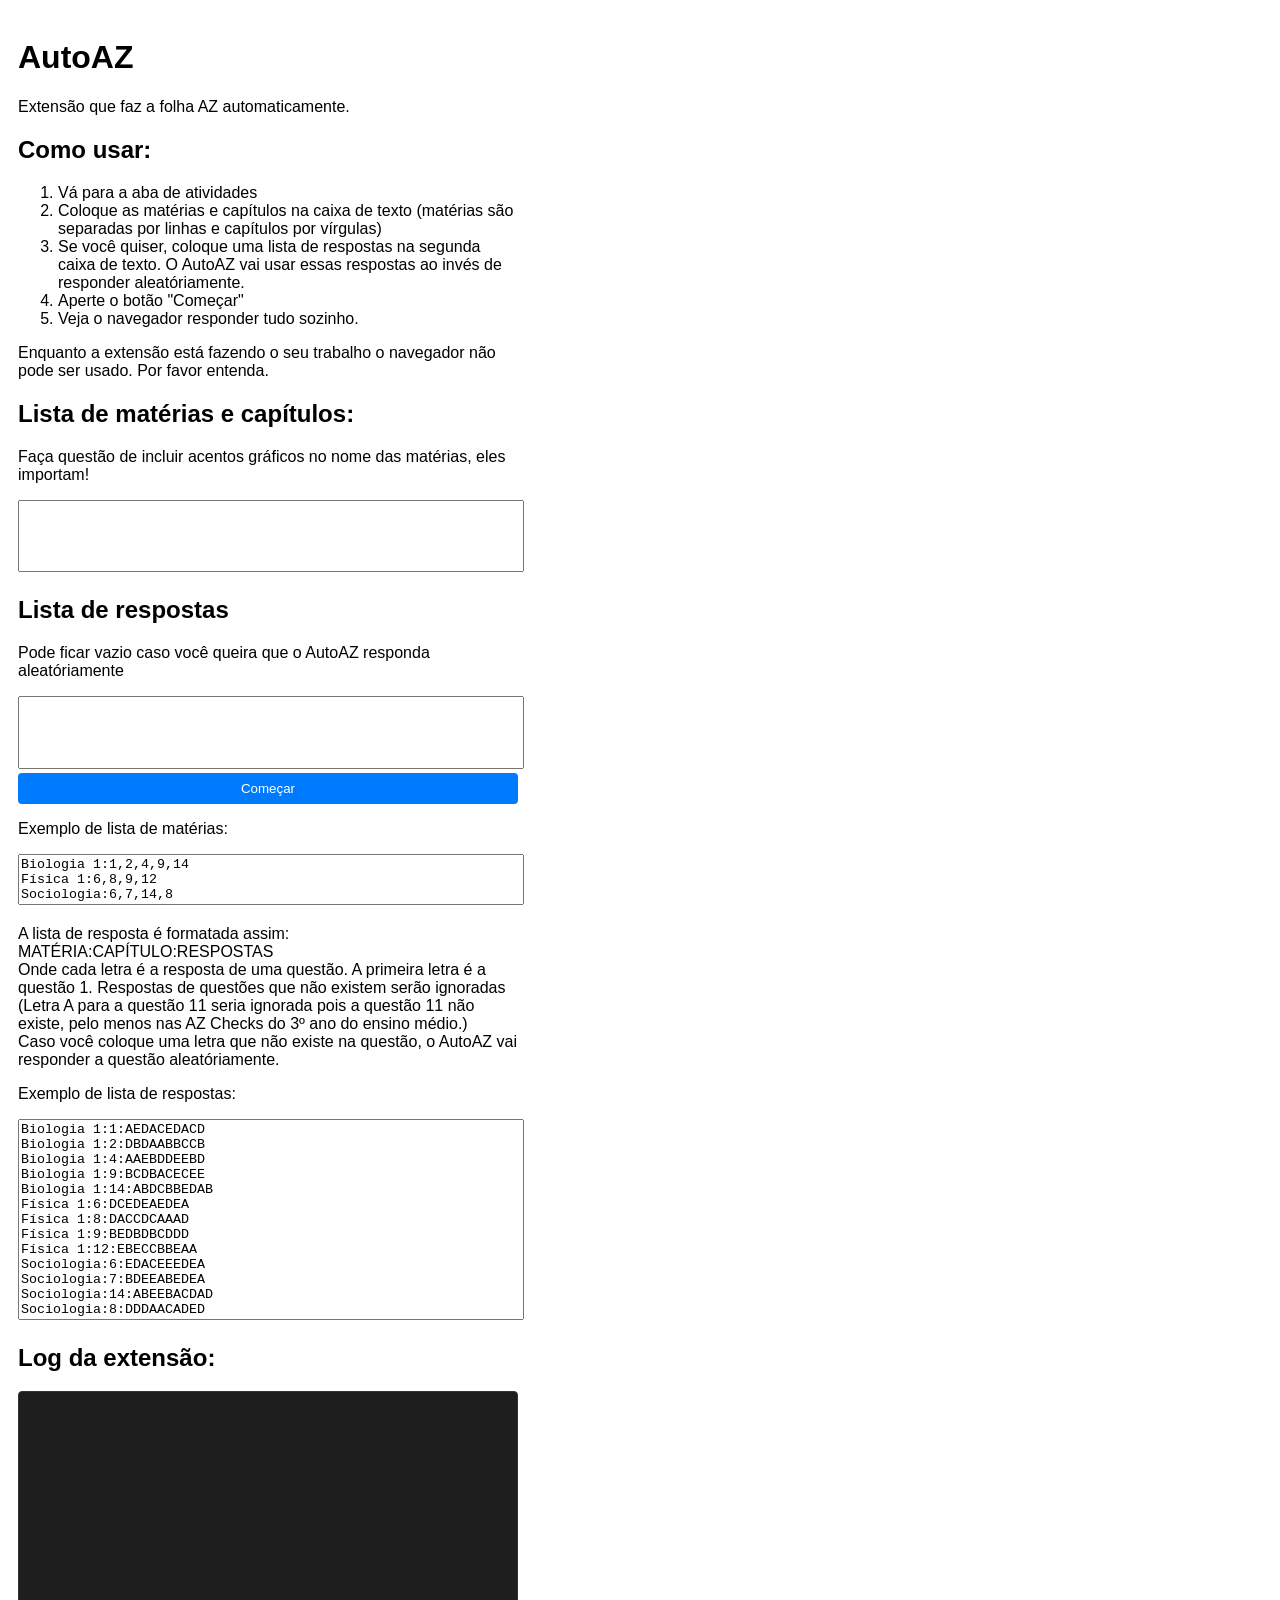
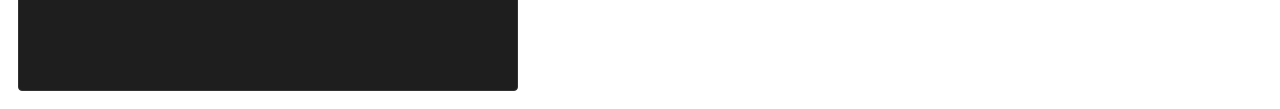
==== src/index.html @ 2e8b0e62 "O Commit Primordial" ====
<!doctype html>
<html lang="en">
    <head>
        <meta charset="UTF-8" />
        <meta name="viewport" content="width=device-width, initial-scale=1.0" />
        <title>Document</title>
        <style>
            body {
                width: 500px;
                font-family: sans-serif;
                padding: 10px;
            }

            textarea {
                field-sizing: content;
                min-height: 5em;
                min-width: 100%;
                resize: none;
            }

            button {
                width: 100%;
                padding: 8px;
                background-color: #007bff;
                color: white;
                border: none;
                border-radius: 4px;
                cursor: pointer;
            }

            button:hover {
                background-color: #0056b3;
            }

            .log-container {
                width: 100%;
                height: 300px;
                background-color: #1e1e1e;
                /* Dark terminal background */
                color: #ffffff;
                /* Default text color */
                font-family: "Courier New", Courier, monospace;
                padding: 10px;
                overflow-y: auto;
                /* Makes it scrollable like a textarea */
                border: 1px solid #333;
                border-radius: 4px;
                box-sizing: border-box;
                line-height: 1.5;
            }

            /* Log Level Colors */
            .log-time {
                color: #888888;
            }

            .log-info {
                color: #4caf50;
                font-weight: bold;
            }

            /* Green */
            .log-warn {
                color: #ff9800;
                font-weight: bold;
            }

            /* Orange */
            .log-error {
                color: #f44336;
                font-weight: bold;
            }

            /* Red */
        </style>
    </head>

    <body>
        <h1>AutoAZ</h1>
        <p>Extensão que faz a folha AZ automaticamente.</p>
        <h2>Como usar:</h2>
        <ol>
            <li>Vá para a aba de atividades</li>
            <li>
                Coloque as matérias e capítulos na caixa de texto (matérias são
                separadas por linhas e capítulos por vírgulas)
            </li>
            <li>
                Se você quiser, coloque uma lista de respostas na segunda caixa
                de texto. O AutoAZ vai usar essas respostas ao invés de
                responder aleatóriamente.
            </li>
            <li>Aperte o botão "Começar"</li>
            <li>Veja o navegador responder tudo sozinho.</li>
        </ol>
        <p>
            Enquanto a extensão está fazendo o seu trabalho o navegador não pode
            ser usado. Por favor entenda.
        </p>
        <h2>Lista de matérias e capítulos:</h2>
        <p>
            Faça questão de incluir acentos gráficos no nome das matérias, eles
            importam!
        </p>
        <textarea id="lista"></textarea>
        <h2>Lista de respostas</h2>
        <p>
            Pode ficar vazio caso você queira que o AutoAZ responda
            aleatóriamente
        </p>
        <textarea id="respostas"></textarea>
        <button id="vamos-comecar-a-trollagem">Começar</button>
        <p>Exemplo de lista de matérias:</p>

        <!-- prettier-ignore-start -->
        <textarea readonly="true" style="min-height: auto">
Biologia 1:1,2,4,9,14
Física 1:6,8,9,12
Sociologia:6,7,14,8</textarea>
        <p>
            A lista de resposta é formatada assim: MATÉRIA:CAPÍTULO:RESPOSTAS<br />Onde
            cada letra é a resposta de uma questão. A primeira letra é a questão
            1. Respostas de questões que não existem serão ignoradas (Letra A
            para a questão 11 seria ignorada pois a questão 11 não existe, pelo
            menos nas AZ Checks do 3º ano do ensino médio.)<br />Caso você
            coloque uma letra que não existe na questão, o AutoAZ vai responder
            a questão aleatóriamente.
        </p>
        <p>Exemplo de lista de respostas:</p>
        <textarea readonly="true" style="min-height: auto">
Biologia 1:1:AEDACEDACD
Biologia 1:2:DBDAABBCCB
Biologia 1:4:AAEBDDEEBD
Biologia 1:9:BCDBACECEE
Biologia 1:14:ABDCBBEDAB
Física 1:6:DCEDEAEDEA
Física 1:8:DACCDCAAAD
Física 1:9:BEDBDBCDDD
Física 1:12:EBECCBBEAA
Sociologia:6:EDACEEEDEA
Sociologia:7:BDEEABEDEA
Sociologia:14:ABEEBACDAD
Sociologia:8:DDDAACADED</textarea>

        <!-- prettier-ignore-end -->
        <h2>Log da extensão:</h2>
        <div id="log-console" class="log-container"></div>
        <script src="popup.js"></script>
    </body>
</html>
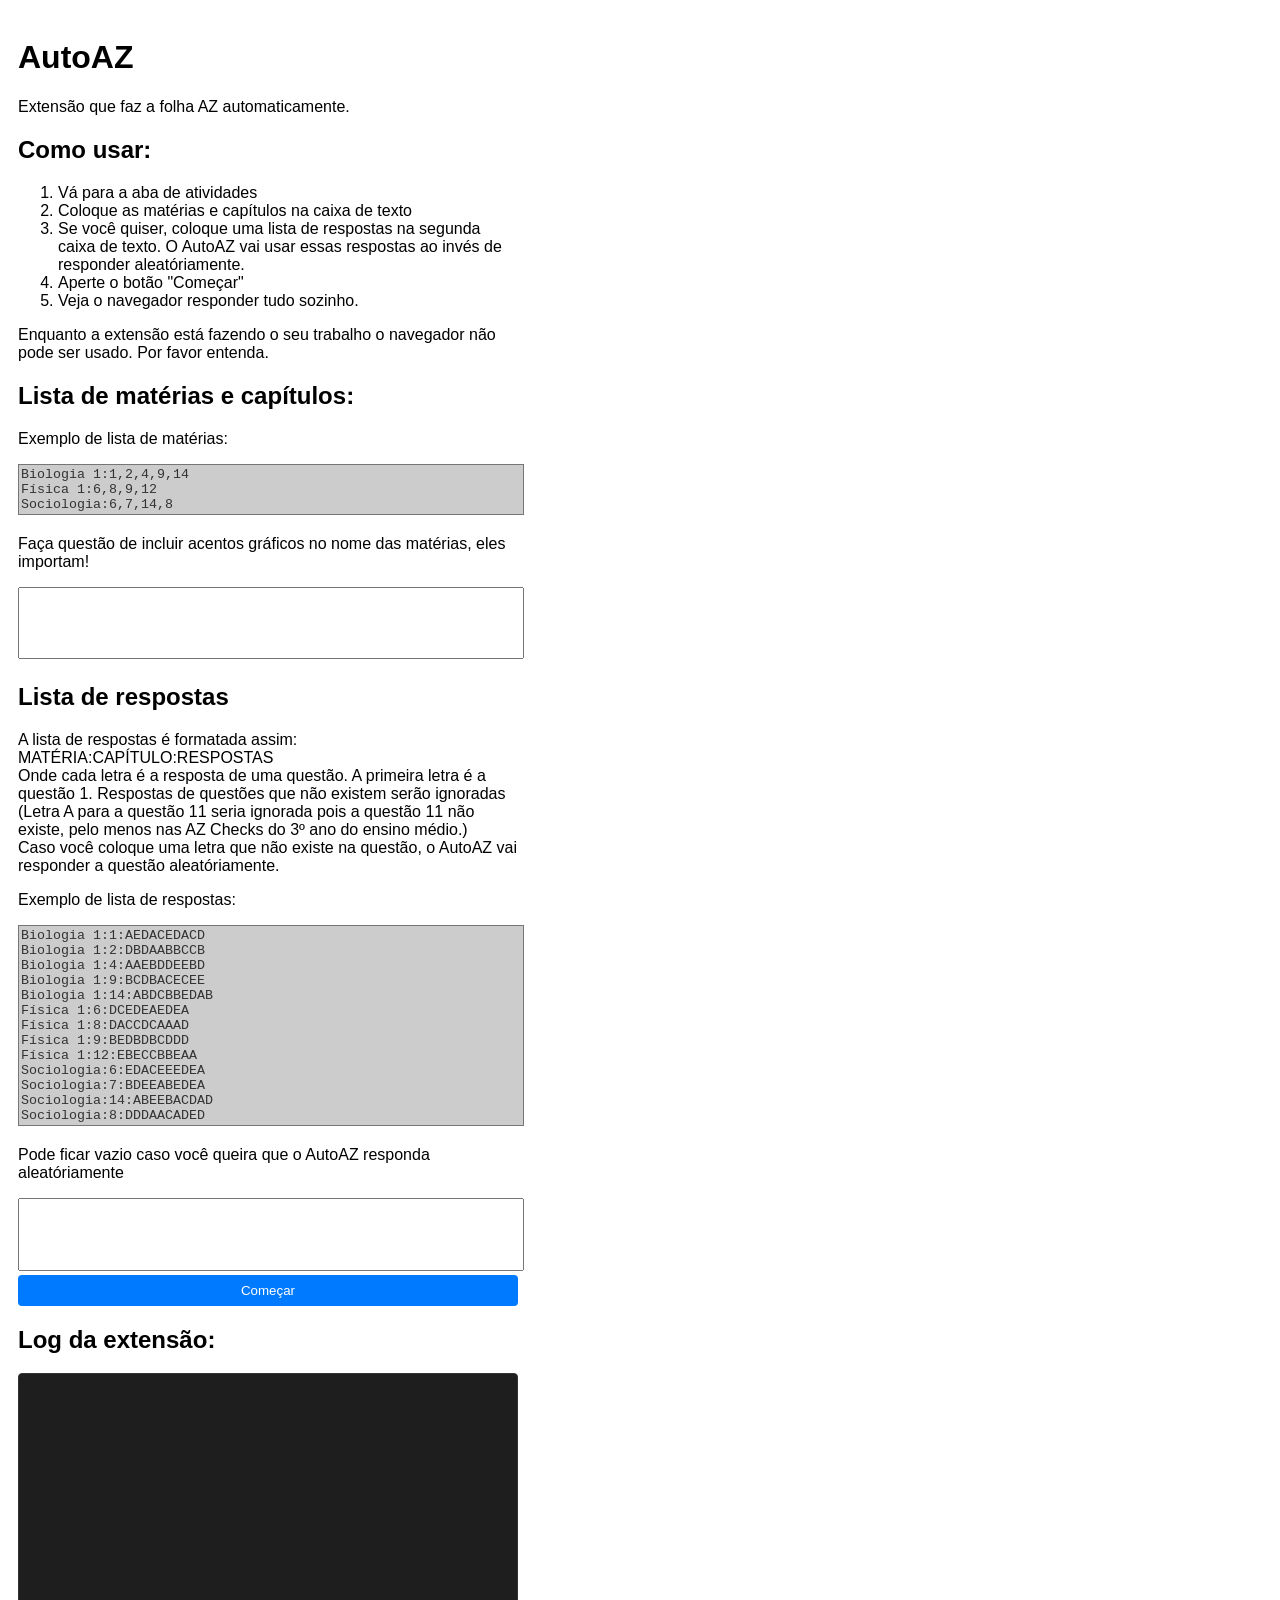
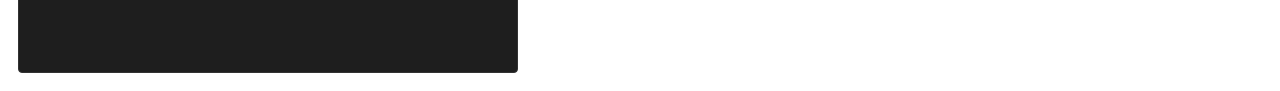
==== commit 232fecd4: "Coloquei as mensagens de possíveis erros que podem acontecer. Mudei o layout da página do popup." ====
--- a/src/index.html
+++ b/src/index.html
@@ -16,6 +16,11 @@
                 min-height: 5em;
                 min-width: 100%;
                 resize: none;
+            }
+
+            textarea:read-only {
+                background-color: #cccccc !important;
+                color: #333333;
             }
 
             button {
@@ -81,10 +86,7 @@
         <h2>Como usar:</h2>
         <ol>
             <li>Vá para a aba de atividades</li>
-            <li>
-                Coloque as matérias e capítulos na caixa de texto (matérias são
-                separadas por linhas e capítulos por vírgulas)
-            </li>
+            <li>Coloque as matérias e capítulos na caixa de texto</li>
             <li>
                 Se você quiser, coloque uma lista de respostas na segunda caixa
                 de texto. O AutoAZ vai usar essas respostas ao invés de
@@ -98,33 +100,32 @@
             ser usado. Por favor entenda.
         </p>
         <h2>Lista de matérias e capítulos:</h2>
+        <p>Exemplo de lista de matérias:</p>
+
+        <!-- prettier-ignore-start -->
+        <textarea readonly="true" style="min-height: auto">
+Biologia 1:1,2,4,9,14
+Física 1:6,8,9,12
+Sociologia:6,7,14,8</textarea
+        ><br />
+
+        <!-- prettier-ignore-end -->
         <p>
             Faça questão de incluir acentos gráficos no nome das matérias, eles
             importam!
         </p>
         <textarea id="lista"></textarea>
         <h2>Lista de respostas</h2>
-        <p>
-            Pode ficar vazio caso você queira que o AutoAZ responda
-            aleatóriamente
-        </p>
-        <textarea id="respostas"></textarea>
-        <button id="vamos-comecar-a-trollagem">Começar</button>
-        <p>Exemplo de lista de matérias:</p>
 
         <!-- prettier-ignore-start -->
-        <textarea readonly="true" style="min-height: auto">
-Biologia 1:1,2,4,9,14
-Física 1:6,8,9,12
-Sociologia:6,7,14,8</textarea>
         <p>
-            A lista de resposta é formatada assim: MATÉRIA:CAPÍTULO:RESPOSTAS<br />Onde
-            cada letra é a resposta de uma questão. A primeira letra é a questão
-            1. Respostas de questões que não existem serão ignoradas (Letra A
-            para a questão 11 seria ignorada pois a questão 11 não existe, pelo
-            menos nas AZ Checks do 3º ano do ensino médio.)<br />Caso você
-            coloque uma letra que não existe na questão, o AutoAZ vai responder
-            a questão aleatóriamente.
+            A lista de respostas é formatada assim:
+            MATÉRIA:CAPÍTULO:RESPOSTAS<br />Onde cada letra é a resposta de uma
+            questão. A primeira letra é a questão 1. Respostas de questões que
+            não existem serão ignoradas (Letra A para a questão 11 seria
+            ignorada pois a questão 11 não existe, pelo menos nas AZ Checks do
+            3º ano do ensino médio.)<br />Caso você coloque uma letra que não
+            existe na questão, o AutoAZ vai responder a questão aleatóriamente.
         </p>
         <p>Exemplo de lista de respostas:</p>
         <textarea readonly="true" style="min-height: auto">
@@ -143,6 +144,12 @@
 Sociologia:8:DDDAACADED</textarea>
 
         <!-- prettier-ignore-end -->
+        <p>
+            Pode ficar vazio caso você queira que o AutoAZ responda
+            aleatóriamente
+        </p>
+        <textarea id="respostas"></textarea>
+        <button id="vamos-comecar-a-trollagem">Começar</button>
         <h2>Log da extensão:</h2>
         <div id="log-console" class="log-container"></div>
         <script src="popup.js"></script>
